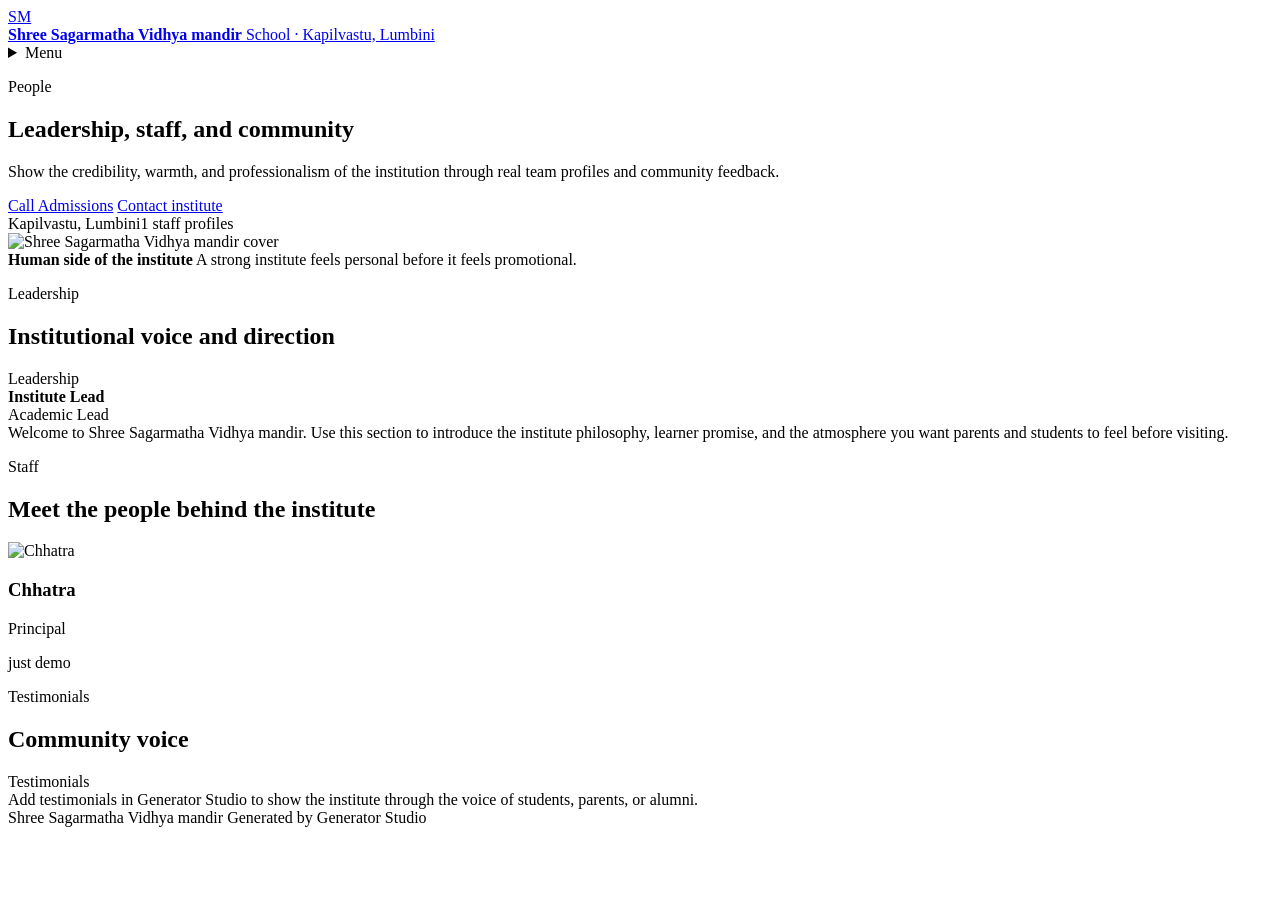
==== user_out/shree-sagarmatha-vidhya-mandir-xlatyxyl/website/people.html @ 09451eaa "Update directory data 2026-04-04" ====
<!DOCTYPE html>
<html lang="en">
<head>
  <meta charset="UTF-8">
  <meta name="viewport" content="width=device-width, initial-scale=1.0">
  <title>Leadership, staff, and community | Shree Sagarmatha Vidhya mandir</title>
  <meta name="description" content="Show the credibility, warmth, and professionalism of the institution through real team profiles and community feedback.">
  <link rel="stylesheet" href="./styles.css">
</head>
<body>
  <div class="site-shell">
    
    <header class="site-header">
      <nav class="site-nav">
        <a class="brand" href="./index.html">
          <div class="brand-logo-fallback">SM</div>
          <div class="brand-copy">
            <strong>Shree Sagarmatha Vidhya mandir</strong>
            <span>School · Kapilvastu, Lumbini</span>
          </div>
        </a>
        <details class="nav-menu">
          <summary class="nav-toggle">Menu</summary>
          <div class="nav-links">
            <a class="" href="./index.html">Home</a><a class="" href="./academics.html">Academics</a><a class="active" href="./people.html">People</a><a class="" href="./media.html">Media</a><a class="" href="./updates.html">Updates</a><a class="" href="./admissions.html">Admissions</a><a class="" href="./contact.html">Contact</a>
          </div>
        </details>
      </nav>
    </header>
  
    <section class="page-hero">
      <div class="hero-copy">
        <p class="eyebrow">People</p>
        <h1>Leadership, staff, and community</h1>
        <p class="lede">Show the credibility, warmth, and professionalism of the institution through real team profiles and community feedback.</p>
        <div class="hero-actions">
          <a class="cta primary" href="tel:9847557148" target="_self" rel="noreferrer">Call Admissions</a>
          <a class="cta secondary" href="./contact.html">Contact institute</a>
        </div>
        <div class="hero-meta"><span class="chip">Kapilvastu, Lumbini</span><span class="chip">1 staff profiles</span></div>
      </div>
      
    <div class="hero-media">
      <img src="https://pub-1407f82391df4ab1951418d04be76914.r2.dev/uploads/fca0fb86-cc09-4533-9937-60fd3ea31632.png" alt="Shree Sagarmatha Vidhya mandir cover">
      <div class="hero-overlay">
        <strong>Human side of the institute</strong>
        <span>A strong institute feels personal before it feels promotional.</span>
      </div>
    </div>
  
    </section>
    <main class="page-main">
      
    <section class="section-shell section-split">
      <div class="section-head">
        <p class="eyebrow">Leadership</p>
        <h2>Institutional voice and direction</h2>
      </div>
      <div class="section-copy">
        
    <div class="feature-panel leadership-card">
      <span class="inline-badge">Leadership</span>
      <div>
        <strong>Institute Lead</strong>
        <div class="meta-line">Academic Lead</div>
      </div>
      <div class="panel-copy">Welcome to Shree Sagarmatha Vidhya mandir. Use this section to introduce the institute philosophy, learner promise, and the atmosphere you want parents and students to feel before visiting.</div>
    </div>
  
      </div>
    </section>
    <section class="section-shell">
      <div class="section-head">
        <p class="eyebrow">Staff</p>
        <h2>Meet the people behind the institute</h2>
      </div>
      
    <div class="staff-grid">
      
            <article class="staff-card">
              <img class="staff-avatar" src="https://pub-1407f82391df4ab1951418d04be76914.r2.dev/uploads/8355be2d-343d-4c7a-8bc5-4c5f4a8dbedc.jpg" alt="Chhatra">
              <div>
                <h3>Chhatra</h3>
                <span class="staff-role">Principal</span>
              </div>
              <p class="panel-copy">just demo</p>
            </article>
          
    </div>
  
    </section>
    <section class="section-shell">
      <div class="section-head">
        <p class="eyebrow">Testimonials</p>
        <h2>Community voice</h2>
      </div>
      
    <article class="feature-panel">
      <span class="inline-badge">Testimonials</span>
      <div class="panel-copy">Add testimonials in Generator Studio to show the institute through the voice of students, parents, or alumni.</div>
    </article>
  
    </section>
  
    </main>
    <footer class="footer">
      <span>Shree Sagarmatha Vidhya mandir</span>
      <span>Generated by Generator Studio</span>
    </footer>
  </div>
</body>
</html>
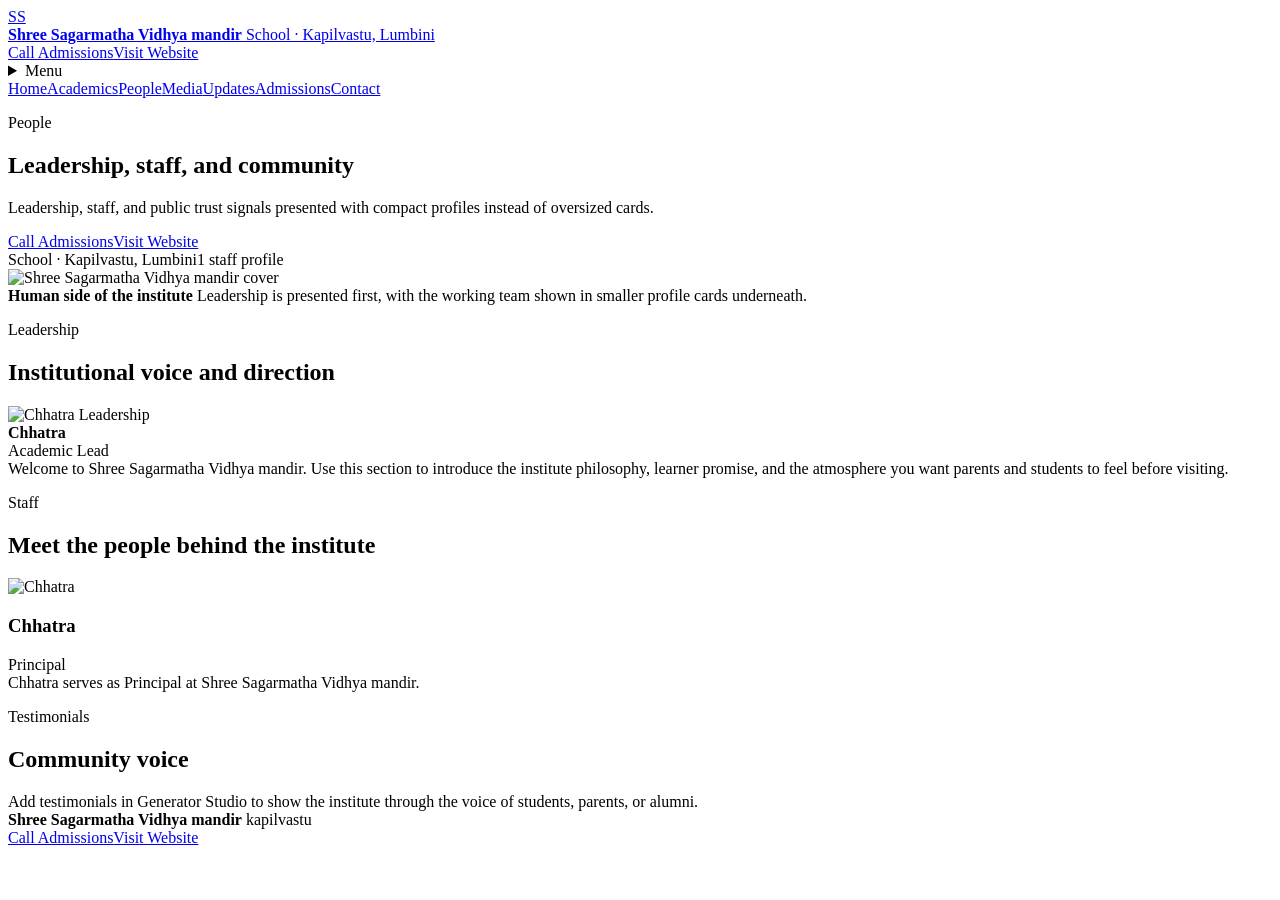
==== commit 2280a773: "Update directory data 2026-04-05" ====
--- a/user_out/shree-sagarmatha-vidhya-mandir-xlatyxyl/website/people.html
+++ b/user_out/shree-sagarmatha-vidhya-mandir-xlatyxyl/website/people.html
@@ -4,7 +4,7 @@
   <meta charset="UTF-8">
   <meta name="viewport" content="width=device-width, initial-scale=1.0">
   <title>Leadership, staff, and community | Shree Sagarmatha Vidhya mandir</title>
-  <meta name="description" content="Show the credibility, warmth, and professionalism of the institution through real team profiles and community feedback.">
+  <meta name="description" content="Leadership, staff, and public trust signals presented with compact profiles instead of oversized cards.">
   <link rel="stylesheet" href="./styles.css">
 </head>
 <body>
@@ -12,43 +12,67 @@
     
     <header class="site-header">
       <nav class="site-nav">
-        <a class="brand" href="./index.html">
-          <div class="brand-logo-fallback">SM</div>
-          <div class="brand-copy">
-            <strong>Shree Sagarmatha Vidhya mandir</strong>
-            <span>School · Kapilvastu, Lumbini</span>
-          </div>
-        </a>
-        <details class="nav-menu">
-          <summary class="nav-toggle">Menu</summary>
-          <div class="nav-links">
-            <a class="" href="./index.html">Home</a><a class="" href="./academics.html">Academics</a><a class="active" href="./people.html">People</a><a class="" href="./media.html">Media</a><a class="" href="./updates.html">Updates</a><a class="" href="./admissions.html">Admissions</a><a class="" href="./contact.html">Contact</a>
-          </div>
-        </details>
+        <div class="site-nav-top">
+          <a class="brand" href="./index.html">
+            <div class="brand-logo-fallback">SS</div>
+            <div class="brand-copy">
+              <strong>Shree Sagarmatha Vidhya mandir</strong>
+              <span>School · Kapilvastu, Lumbini</span>
+            </div>
+          </a>
+          <div class="nav-actions"><a class="nav-cta primary" href="tel:9847557148" target="_self" rel="noreferrer">Call Admissions</a><a class="nav-cta secondary" href="https://www.google.com/" target="_blank" rel="noreferrer">Visit Website</a></div>
+          <details class="nav-menu">
+            <summary class="nav-toggle">Menu</summary>
+            <div class="nav-sheet">
+              <div class="nav-sheet-header">
+                <strong>Shree Sagarmatha Vidhya mandir</strong>
+                <span class="muted">School · Kapilvastu, Lumbini</span>
+              </div>
+              
+    <div class="nav-links nav-links-mobile">
+      <a class="" href="./index.html">Home</a><a class="" href="./academics.html">Academics</a><a class="active" href="./people.html">People</a><a class="" href="./media.html">Media</a><a class="" href="./updates.html">Updates</a><a class="" href="./admissions.html">Admissions</a><a class="" href="./contact.html">Contact</a>
+    </div>
+  
+              <div class="nav-sheet-actions">
+                <a class="nav-cta primary" href="tel:9847557148" target="_self" rel="noreferrer">Call Admissions</a><a class="nav-cta secondary" href="https://www.google.com/" target="_blank" rel="noreferrer">Visit Website</a>
+              </div>
+            </div>
+          </details>
+        </div>
+        <div class="nav-desktop">
+          
+    <div class="nav-links">
+      <a class="" href="./index.html">Home</a><a class="" href="./academics.html">Academics</a><a class="active" href="./people.html">People</a><a class="" href="./media.html">Media</a><a class="" href="./updates.html">Updates</a><a class="" href="./admissions.html">Admissions</a><a class="" href="./contact.html">Contact</a>
+    </div>
+  
+        </div>
       </nav>
     </header>
   
+    
     <section class="page-hero">
       <div class="hero-copy">
         <p class="eyebrow">People</p>
         <h1>Leadership, staff, and community</h1>
-        <p class="lede">Show the credibility, warmth, and professionalism of the institution through real team profiles and community feedback.</p>
+        <p class="lede">Leadership, staff, and public trust signals presented with compact profiles instead of oversized cards.</p>
         <div class="hero-actions">
-          <a class="cta primary" href="tel:9847557148" target="_self" rel="noreferrer">Call Admissions</a>
-          <a class="cta secondary" href="./contact.html">Contact institute</a>
+          <a class="cta primary" href="tel:9847557148" target="_self" rel="noreferrer">Call Admissions</a><a class="cta secondary" href="https://www.google.com/" target="_blank" rel="noreferrer">Visit Website</a>
         </div>
-        <div class="hero-meta"><span class="chip">Kapilvastu, Lumbini</span><span class="chip">1 staff profiles</span></div>
+        <div class="hero-meta">
+          <span class="chip">School · Kapilvastu, Lumbini</span><span class="chip">1 staff profile</span>
+        </div>
       </div>
       
     <div class="hero-media">
       <img src="https://pub-1407f82391df4ab1951418d04be76914.r2.dev/uploads/fca0fb86-cc09-4533-9937-60fd3ea31632.png" alt="Shree Sagarmatha Vidhya mandir cover">
       <div class="hero-overlay">
         <strong>Human side of the institute</strong>
-        <span>A strong institute feels personal before it feels promotional.</span>
+        <span>Leadership is presented first, with the working team shown in smaller profile cards underneath.</span>
       </div>
     </div>
   
     </section>
+  
     <main class="page-main">
       
     <section class="section-shell section-split">
@@ -59,54 +83,63 @@
       <div class="section-copy">
         
     <div class="feature-panel leadership-card">
-      <span class="inline-badge">Leadership</span>
-      <div>
-        <strong>Institute Lead</strong>
-        <div class="meta-line">Academic Lead</div>
+      <div class="leadership-visual">
+        <img class="leadership-avatar" src="https://pub-1407f82391df4ab1951418d04be76914.r2.dev/uploads/8355be2d-343d-4c7a-8bc5-4c5f4a8dbedc.jpg" alt="Chhatra">
+        <span class="inline-badge">Leadership</span>
       </div>
-      <div class="panel-copy">Welcome to Shree Sagarmatha Vidhya mandir. Use this section to introduce the institute philosophy, learner promise, and the atmosphere you want parents and students to feel before visiting.</div>
+      <div class="leadership-text">
+        <div>
+          <strong>Chhatra</strong>
+          <div class="meta-line">Academic Lead</div>
+        </div>
+        <div class="panel-copy">Welcome to Shree Sagarmatha Vidhya mandir. Use this section to introduce the institute philosophy, learner promise, and the atmosphere you want parents and students to feel before visiting.</div>
+      </div>
     </div>
   
       </div>
     </section>
+  
     <section class="section-shell">
       <div class="section-head">
         <p class="eyebrow">Staff</p>
         <h2>Meet the people behind the institute</h2>
       </div>
-      
-    <div class="staff-grid">
-      
-            <article class="staff-card">
-              <img class="staff-avatar" src="https://pub-1407f82391df4ab1951418d04be76914.r2.dev/uploads/8355be2d-343d-4c7a-8bc5-4c5f4a8dbedc.jpg" alt="Chhatra">
-              <div>
-                <h3>Chhatra</h3>
-                <span class="staff-role">Principal</span>
-              </div>
-              <p class="panel-copy">just demo</p>
-            </article>
-          
-    </div>
-  
-    </section>
-    <section class="section-shell">
-      <div class="section-head">
-        <p class="eyebrow">Testimonials</p>
-        <h2>Community voice</h2>
+      <div class="staff-grid">
+        
+              <article class="staff-card">
+                <img class="staff-avatar" src="https://pub-1407f82391df4ab1951418d04be76914.r2.dev/uploads/8355be2d-343d-4c7a-8bc5-4c5f4a8dbedc.jpg" alt="Chhatra">
+                <div class="staff-body">
+                  <div>
+                    <h3>Chhatra</h3>
+                    <span class="staff-role">Principal</span>
+                  </div>
+                  <div class="panel-copy">Chhatra serves as Principal at Shree Sagarmatha Vidhya mandir.</div>
+                </div>
+              </article>
+            
       </div>
-      
-    <article class="feature-panel">
-      <span class="inline-badge">Testimonials</span>
-      <div class="panel-copy">Add testimonials in Generator Studio to show the institute through the voice of students, parents, or alumni.</div>
-    </article>
-  
     </section>
   
+      <section class="section-shell">
+        <div class="section-head">
+          <p class="eyebrow">Testimonials</p>
+          <h2>Community voice</h2>
+        </div>
+        <div class="empty-panel">Add testimonials in Generator Studio to show the institute through the voice of students, parents, or alumni.</div>
+      </section>
+    
     </main>
+    
     <footer class="footer">
-      <span>Shree Sagarmatha Vidhya mandir</span>
-      <span>Generated by Generator Studio</span>
+      <div class="footer-brand">
+        <strong>Shree Sagarmatha Vidhya mandir</strong>
+        <span>kapilvastu</span>
+      </div>
+      <div class="footer-actions">
+        <a class="cta primary" href="tel:9847557148" target="_self" rel="noreferrer">Call Admissions</a><a class="cta secondary" href="https://www.google.com/" target="_blank" rel="noreferrer">Visit Website</a>
+      </div>
     </footer>
+  
   </div>
 </body>
 </html>
